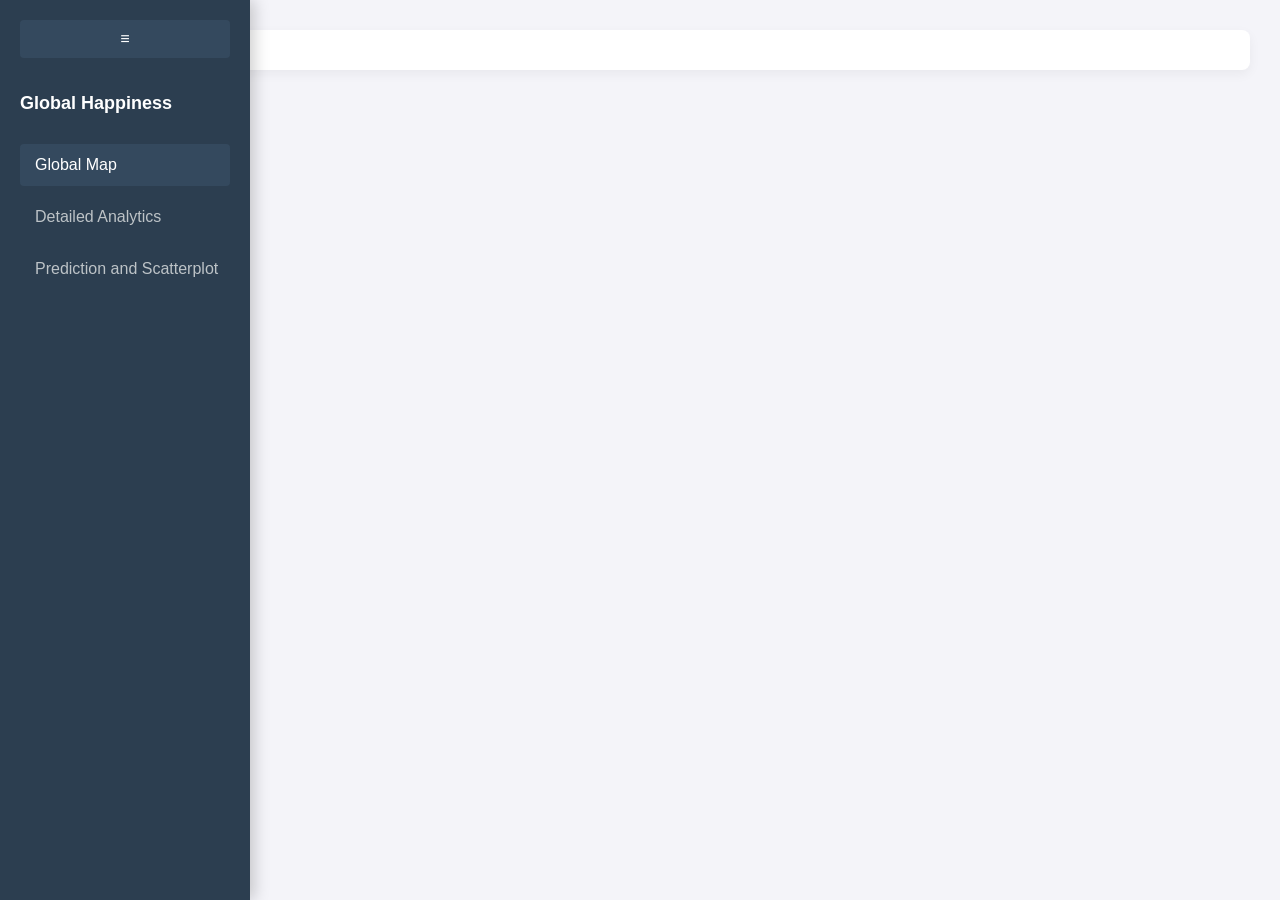
==== index.html @ ae7e614f "as" ====
<!DOCTYPE html>
<html lang="en">
<head>
    <meta charset="UTF-8">
    <meta name="viewport" content="width=device-width, initial-scale=1.0">
    <title>Global Happiness Portal</title>
    <!-- Links to the external CSS file -->
    <link rel="stylesheet" href="Style.css">
</head>
<body>

    <!-- SIDEBAR NAVIGATION -->
    <div class="sidebar">
        <div class="sidebar-controls">
            <button class="toggle-btn" id="sidebarToggle" title="Toggle Sidebar">≡</button>

        </div>
        <h2>Global Happiness</h2>

        <a href="index.html" class="active"><span>Global Map</span></a>
        <a href="Details.html"><span>Detailed Analytics</span></a>
        <a href="Analysis.html"><span>Prediction and Scatterplot</span></a>
    </div>

    <!-- MAIN VIEW -->
    <div class="main-content">
        <div class="tableau-container">
<div class='tableauPlaceholder' id='viz1786286524894' style='position: relative'><noscript><a href='#'><img alt='Dashboard 1 ' src='https:&#47;&#47;public.tableau.com&#47;static&#47;images&#47;QH&#47;QH6NXZT48&#47;1_rss.png' style='border: none' /></a></noscript><object class='tableauViz'  style='display:none;'><param name='host_url' value='https%3A%2F%2Fpublic.tableau.com%2F' /> <param name='embed_code_version' value='3' /> <param name='path' value='shared&#47;QH6NXZT48' /> <param name='toolbar' value='yes' /><param name='static_image' value='https:&#47;&#47;public.tableau.com&#47;static&#47;images&#47;QH&#47;QH6NXZT48&#47;1.png' /> <param name='animate_transition' value='yes' /><param name='display_static_image' value='yes' /><param name='display_spinner' value='yes' /><param name='display_overlay' value='yes' /><param name='display_count' value='yes' /><param name='language' value='en-GB' /><param name='filter' value='publish=yes' /></object></div>                <script type='text/javascript'>                    var divElement = document.getElementById('viz1786286524894');                    var vizElement = divElement.getElementsByTagName('object')[0];                    if ( divElement.offsetWidth > 800 ) { vizElement.style.width='1366px';vizElement.style.height='795px';} else if ( divElement.offsetWidth > 500 ) { vizElement.style.width='1366px';vizElement.style.height='795px';} else { vizElement.style.width='100%';vizElement.style.height='727px';}                     var scriptElement = document.createElement('script');                    scriptElement.src = 'https://public.tableau.com/javascripts/api/viz_v1.js';                    vizElement.parentNode.insertBefore(scriptElement, vizElement);                </script>    <script>
       
       
       const sidebarToggle = document.getElementById('sidebarToggle');
        const themeToggle = document.getElementById('themeToggle');
        const body = document.body;

        // Check for saved user theme preference
        if (localStorage.getItem('theme') === 'dark') {
            body.classList.add('dark-mode');
            themeToggle.textContent = '☀️';
        }

        // Sidebar collapse logic
        sidebarToggle.addEventListener('click', () => {
            body.classList.toggle('sidebar-collapsed');
        });

        // Dark/Light mode switch logic
        themeToggle.addEventListener('click', () => {
            body.classList.toggle('dark-mode');
            if (body.classList.contains('dark-mode')) {
                localStorage.setItem('theme', 'dark');
                themeToggle.textContent = '☀️';
            } else {
                localStorage.setItem('theme', 'light');
                themeToggle.textContent = '🌙';
            }
        });

        // Auto-collapse sidebar on mobile devices on initial load
        if (window.innerWidth <= 768) {
            body.classList.add('sidebar-collapsed');
        }
    </script>

</body>
</html>
---- Style.css ----
/* Define Color Variables for Light Mode (Default) */
:root {
    --bg-color: #f4f4f9;
    --sidebar-bg: #2c3e50;
    --sidebar-text: #bdc3c7;
    --sidebar-hover: #34495e;
    --sidebar-active-text: #ffffff;
    --card-bg: #ffffff;
    --text-color: #333333;
    --heading-color: #2c3e50;
    --btn-bg: #34495e;
    --btn-hover: #4e6d8d;
}

/* Define Color Variables for Dark Mode */
body.dark-mode {
    --bg-color: #121212;
    --sidebar-bg: #1e1e1e;
    --sidebar-text: #a0a0a0;
    --sidebar-hover: #2c2c2c;
    --sidebar-active-text: #ffffff;
    --card-bg: #1e1e1e;
    --text-color: #e0e0e0;
    --heading-color: #ffffff;
    --btn-bg: #2d2d2d;
    --btn-hover: #3d3d3d;
}

* { box-sizing: border-box; }

body {
    margin: 0;
    font-family: Arial, sans-serif;
    background-color: var(--bg-color);
    color: var(--text-color);
    height: 100vh;
    overflow: hidden;
    position: relative; /* Allows absolute positioning for the sidebar */
    transition: background-color 0.3s ease, color 0.3s ease;
}

/* Sidebar Styling ( ahora is an absolute overlay drawer ) */
.sidebar {
    position: absolute;
    top: 0;
    left: 0;
    height: 100%;
    width: 250px;
    background-color: var(--sidebar-bg);
    color: var(--sidebar-text);
    display: flex;
    flex-direction: column;
    padding: 20px;
    transition: width 0.3s ease, padding 0.3s ease, background-color 0.3s ease;
    white-space: nowrap;
    overflow: hidden;
    z-index: 1000; /* Ensures it sits cleanly on top of the dashboard */
    box-shadow: 4px 0 15px rgba(0, 0, 0, 0.2); /* Adds depth so it looks like a floating drawer */
}

.sidebar h2 {
    font-size: 18px;
    margin-bottom: 30px;
    color: var(--sidebar-active-text);
    transition: opacity 0.2s ease, color 0.3s ease;
}

.sidebar a {
    color: var(--sidebar-text);
    text-decoration: none;
    padding: 12px 15px;
    border-radius: 4px;
    margin-bottom: 10px;
    transition: background 0.2s, color 0.2s;
    display: flex;
    align-items: center;
    gap: 10px;
}

.sidebar a:hover, .sidebar a.active {
    background-color: var(--sidebar-hover);
    color: var(--sidebar-active-text);
}

/* Controls Container inside Sidebar */
.sidebar-controls {
    display: flex;
    gap: 10px;
    margin-bottom: 20px;
}

/* Toggle Button Styling */
.toggle-btn {
    background-color: var(--btn-bg);
    color: var(--sidebar-active-text);
    border: none;
    padding: 10px;
    cursor: pointer;
    border-radius: 4px;
    font-size: 16px;
    transition: background 0.2s;
    flex: 1;
    text-align: center;
}

.toggle-btn:hover {
    background-color: var(--btn-hover);
}

/* Collapsed State Class */
body.sidebar-collapsed .sidebar {
    width: 70px;
    padding: 20px 10px;
}

body.sidebar-collapsed .sidebar h2,
body.sidebar-collapsed .sidebar span {
    opacity: 0;
    pointer-events: none;
}

/* Main Content Area (Takes full width now) */
.main-content {
    width: 100%;
    height: 100vh;
    padding: 30px;
    padding-left: 90px; /* Keeps content clear when the sidebar is collapsed */
    overflow-y: auto;
}

.tableau-container {
    background: var(--card-bg);
    padding: 20px;
    border-radius: 8px;
    box-shadow: 0 4px 12px rgba(0, 0, 0, 0.05);
    max-width: 1366px;
    margin: 0 auto;
    transition: background-color 0.3s ease;
}
/* --- MOBILE-FRIENDLY ADJUSTMENTS --- */
@media (max-width: 768px) {
    body {
        flex-direction: column; /* Stacks the sidebar on top of the content */
        position: static;
        overflow-y: auto; /* Allows the whole page to scroll */
    }

    /* Converts sidebar to a top navigation bar */
    .sidebar {
        position: relative;
        width: 100%;
        height: auto;
        padding: 15px;
        box-shadow: 0 2px 10px rgba(0, 0, 0, 0.1);
        z-index: 1000;
    }

    /* Mobile Collapsed State: Hides links and title, shows only buttons */
    body.sidebar-collapsed .sidebar {
        height: 70px;
        padding: 15px;
    }

    body.sidebar-collapsed .sidebar h2,
    body.sidebar-collapsed .sidebar a {
        display: none; 
    }

    /* Adjusts the main content to take full width */
    .main-content {
        padding: 10px;
        padding-left: 10px; /* Removes the 90px desktop margin */
        width: 100%;
        height: auto;
    }

    .tableau-container {
        padding: 10px;
    }
}
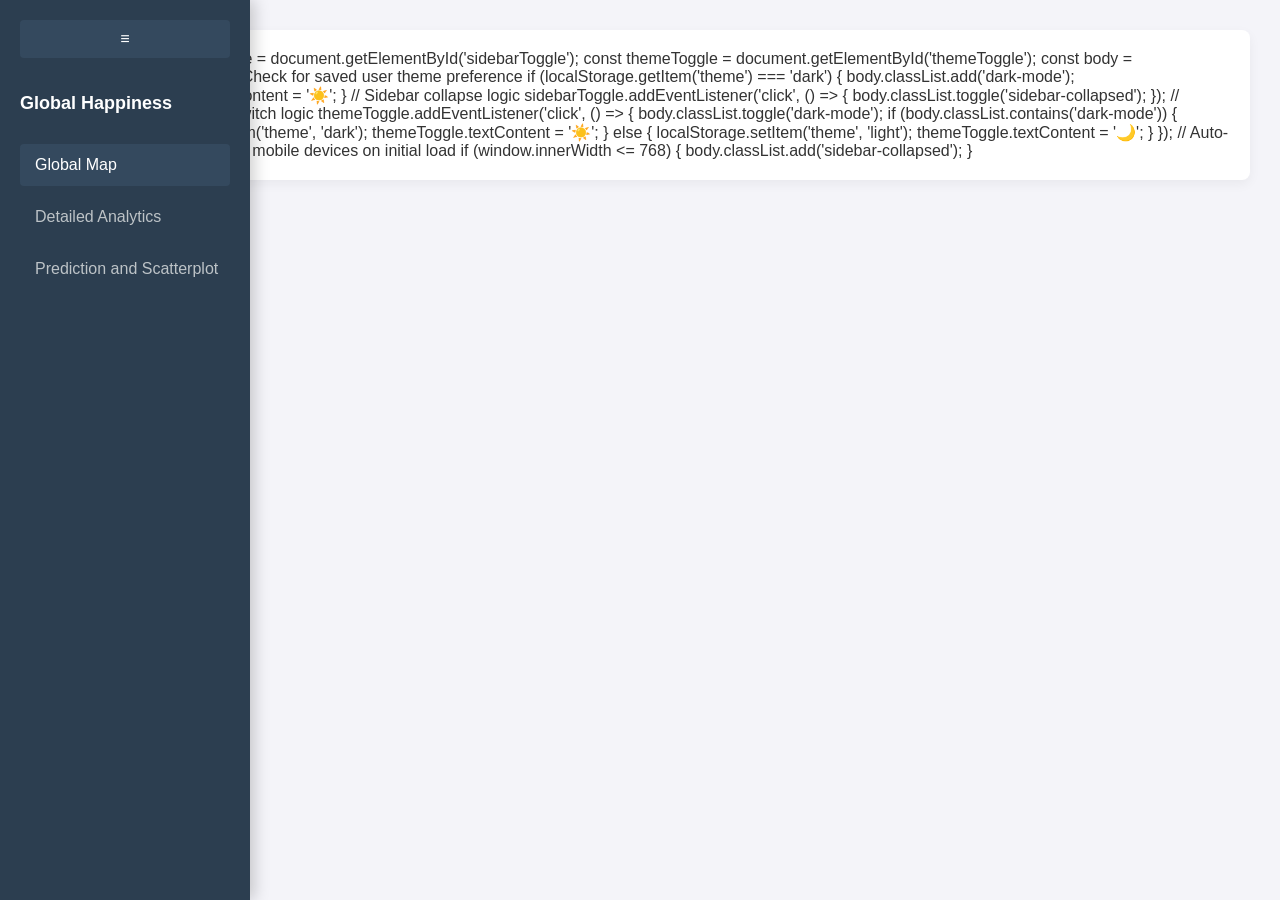
==== commit 2fa72e3c: "test3" ====
--- a/index.html
+++ b/index.html
@@ -25,10 +25,7 @@
     <!-- MAIN VIEW -->
     <div class="main-content">
         <div class="tableau-container">
-<div class='tableauPlaceholder' id='viz1786286524894' style='position: relative'><noscript><a href='#'><img alt='Dashboard 1 ' src='https:&#47;&#47;public.tableau.com&#47;static&#47;images&#47;QH&#47;QH6NXZT48&#47;1_rss.png' style='border: none' /></a></noscript><object class='tableauViz'  style='display:none;'><param name='host_url' value='https%3A%2F%2Fpublic.tableau.com%2F' /> <param name='embed_code_version' value='3' /> <param name='path' value='shared&#47;QH6NXZT48' /> <param name='toolbar' value='yes' /><param name='static_image' value='https:&#47;&#47;public.tableau.com&#47;static&#47;images&#47;QH&#47;QH6NXZT48&#47;1.png' /> <param name='animate_transition' value='yes' /><param name='display_static_image' value='yes' /><param name='display_spinner' value='yes' /><param name='display_overlay' value='yes' /><param name='display_count' value='yes' /><param name='language' value='en-GB' /><param name='filter' value='publish=yes' /></object></div>                <script type='text/javascript'>                    var divElement = document.getElementById('viz1786286524894');                    var vizElement = divElement.getElementsByTagName('object')[0];                    if ( divElement.offsetWidth > 800 ) { vizElement.style.width='1366px';vizElement.style.height='795px';} else if ( divElement.offsetWidth > 500 ) { vizElement.style.width='1366px';vizElement.style.height='795px';} else { vizElement.style.width='100%';vizElement.style.height='727px';}                     var scriptElement = document.createElement('script');                    scriptElement.src = 'https://public.tableau.com/javascripts/api/viz_v1.js';                    vizElement.parentNode.insertBefore(scriptElement, vizElement);                </script>    <script>
-       
-       
-       const sidebarToggle = document.getElementById('sidebarToggle');
+<div class='tableauPlaceholder' id='viz1786287157186' style='position: relative'><noscript><a href='#'><img alt=' ' src='https:&#47;&#47;public.tableau.com&#47;static&#47;images&#47;Bo&#47;Book2_17844713169320&#47;Dashboard1&#47;1_rss.png' style='border: none' /></a></noscript><object class='tableauViz'  style='display:none;'><param name='host_url' value='https%3A%2F%2Fpublic.tableau.com%2F' /> <param name='embed_code_version' value='3' /> <param name='site_root' value='' /><param name='name' value='Book2_17844713169320&#47;Dashboard1' /><param name='tabs' value='yes' /><param name='toolbar' value='yes' /><param name='static_image' value='https:&#47;&#47;public.tableau.com&#47;static&#47;images&#47;Bo&#47;Book2_17844713169320&#47;Dashboard1&#47;1.png' /> <param name='animate_transition' value='yes' /><param name='display_static_image' value='yes' /><param name='display_spinner' value='yes' /><param name='display_overlay' value='yes' /><param name='display_count' value='yes' /><param name='language' value='en-GB' /><param name='filter' value='publish=yes' /></object></div>                <script type='text/javascript'>                    var divElement = document.getElementById('viz1786287157186');                    var vizElement = divElement.getElementsByTagName('object')[0];                    if ( divElement.offsetWidth > 800 ) { vizElement.style.minWidth='1366px';vizElement.style.maxWidth='100%';vizElement.style.minHeight='818px';vizElement.style.maxHeight=(divElement.offsetWidth*0.75)+'px';} else if ( divElement.offsetWidth > 500 ) { vizElement.style.minWidth='1366px';vizElement.style.maxWidth='100%';vizElement.style.minHeight='818px';vizElement.style.maxHeight=(divElement.offsetWidth*0.75)+'px';} else { vizElement.style.width='100%';vizElement.style.minHeight='900px';vizElement.style.maxHeight=(divElement.offsetWidth*1.77)+'px';}                     var scriptElement = document.createElement('script');                    scriptElement.src = 'https://public.tableau.com/javascripts/api/viz_v1.js';                    vizElement.parentNode.insertBefore(scriptElement, vizElement);                </script>       const sidebarToggle = document.getElementById('sidebarToggle');
         const themeToggle = document.getElementById('themeToggle');
         const body = document.body;
 
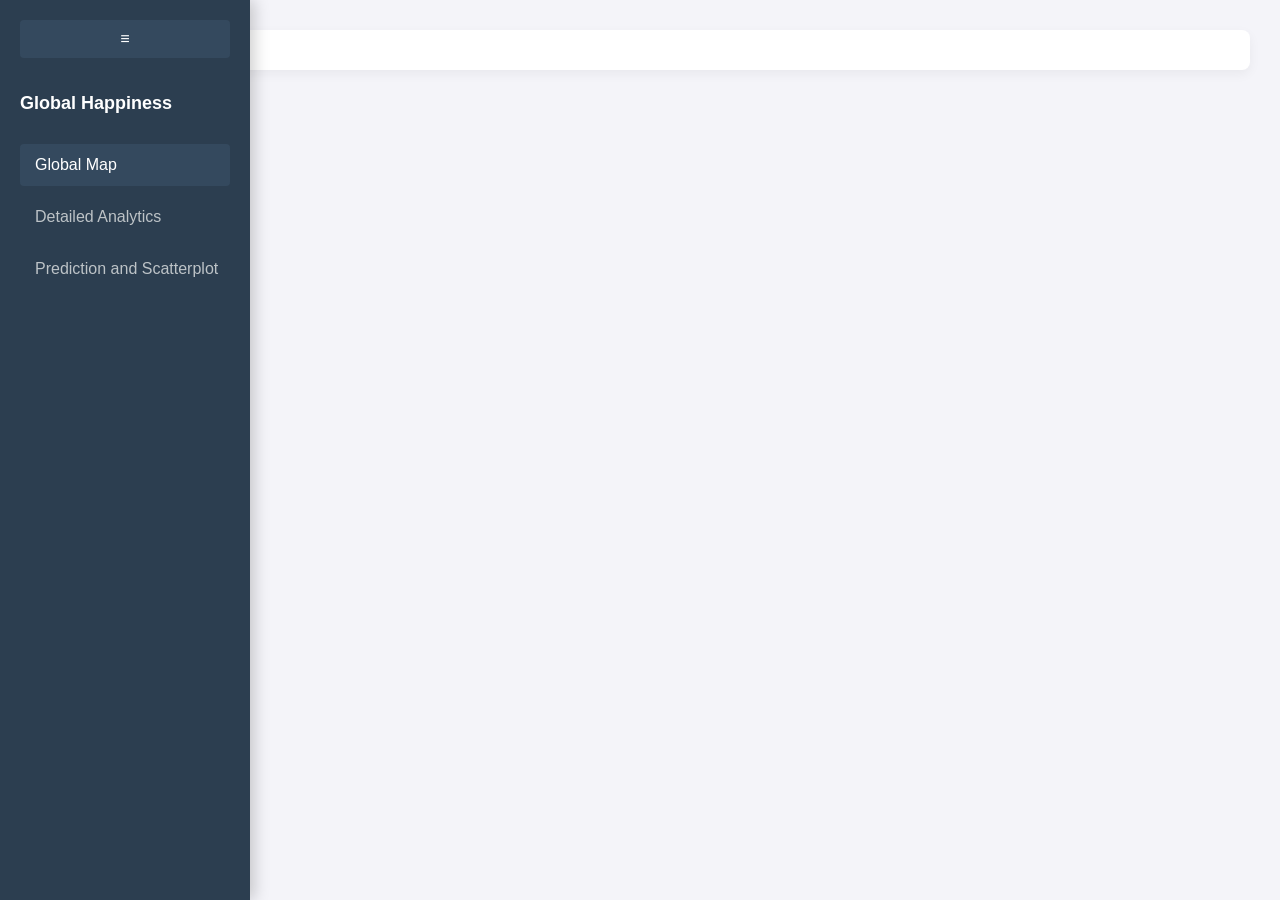
==== commit cca171ed: "sadsd" ====
--- a/index.html
+++ b/index.html
@@ -25,7 +25,8 @@
     <!-- MAIN VIEW -->
     <div class="main-content">
         <div class="tableau-container">
-<div class='tableauPlaceholder' id='viz1786287157186' style='position: relative'><noscript><a href='#'><img alt=' ' src='https:&#47;&#47;public.tableau.com&#47;static&#47;images&#47;Bo&#47;Book2_17844713169320&#47;Dashboard1&#47;1_rss.png' style='border: none' /></a></noscript><object class='tableauViz'  style='display:none;'><param name='host_url' value='https%3A%2F%2Fpublic.tableau.com%2F' /> <param name='embed_code_version' value='3' /> <param name='site_root' value='' /><param name='name' value='Book2_17844713169320&#47;Dashboard1' /><param name='tabs' value='yes' /><param name='toolbar' value='yes' /><param name='static_image' value='https:&#47;&#47;public.tableau.com&#47;static&#47;images&#47;Bo&#47;Book2_17844713169320&#47;Dashboard1&#47;1.png' /> <param name='animate_transition' value='yes' /><param name='display_static_image' value='yes' /><param name='display_spinner' value='yes' /><param name='display_overlay' value='yes' /><param name='display_count' value='yes' /><param name='language' value='en-GB' /><param name='filter' value='publish=yes' /></object></div>                <script type='text/javascript'>                    var divElement = document.getElementById('viz1786287157186');                    var vizElement = divElement.getElementsByTagName('object')[0];                    if ( divElement.offsetWidth > 800 ) { vizElement.style.minWidth='1366px';vizElement.style.maxWidth='100%';vizElement.style.minHeight='818px';vizElement.style.maxHeight=(divElement.offsetWidth*0.75)+'px';} else if ( divElement.offsetWidth > 500 ) { vizElement.style.minWidth='1366px';vizElement.style.maxWidth='100%';vizElement.style.minHeight='818px';vizElement.style.maxHeight=(divElement.offsetWidth*0.75)+'px';} else { vizElement.style.width='100%';vizElement.style.minHeight='900px';vizElement.style.maxHeight=(divElement.offsetWidth*1.77)+'px';}                     var scriptElement = document.createElement('script');                    scriptElement.src = 'https://public.tableau.com/javascripts/api/viz_v1.js';                    vizElement.parentNode.insertBefore(scriptElement, vizElement);                </script>       const sidebarToggle = document.getElementById('sidebarToggle');
+<div class='tableauPlaceholder' id='viz1786286524894' style='position: relative'><noscript><a href='#'><img alt='Dashboard 1 ' src='https:&#47;&#47;public.tableau.com&#47;static&#47;images&#47;QH&#47;QH6NXZT48&#47;1_rss.png' style='border: none' /></a></noscript><object class='tableauViz'  style='display:none;'><param name='host_url' value='https%3A%2F%2Fpublic.tableau.com%2F' /> <param name='embed_code_version' value='3' /> <param name='path' value='shared&#47;QH6NXZT48' /> <param name='toolbar' value='yes' /><param name='static_image' value='https:&#47;&#47;public.tableau.com&#47;static&#47;images&#47;QH&#47;QH6NXZT48&#47;1.png' /> <param name='animate_transition' value='yes' /><param name='display_static_image' value='yes' /><param name='display_spinner' value='yes' /><param name='display_overlay' value='yes' /><param name='display_count' value='yes' /><param name='language' value='en-GB' /><param name='filter' value='publish=yes' /></object></div>                <script type='text/javascript'>                    var divElement = document.getElementById('viz1786286524894');                    var vizElement = divElement.getElementsByTagName('object')[0];                    if ( divElement.offsetWidth > 800 ) { vizElement.style.width='1366px';vizElement.style.height='795px';} else if ( divElement.offsetWidth > 500 ) { vizElement.style.width='1366px';vizElement.style.height='795px';} else { vizElement.style.width='100%';vizElement.style.height='727px';}                     var scriptElement = document.createElement('script');                    scriptElement.src = 'https://public.tableau.com/javascripts/api/viz_v1.js';                    vizElement.parentNode.insertBefore(scriptElement, vizElement);                </script>    <script>
+       const sidebarToggle = document.getElementById('sidebarToggle');
         const themeToggle = document.getElementById('themeToggle');
         const body = document.body;
 
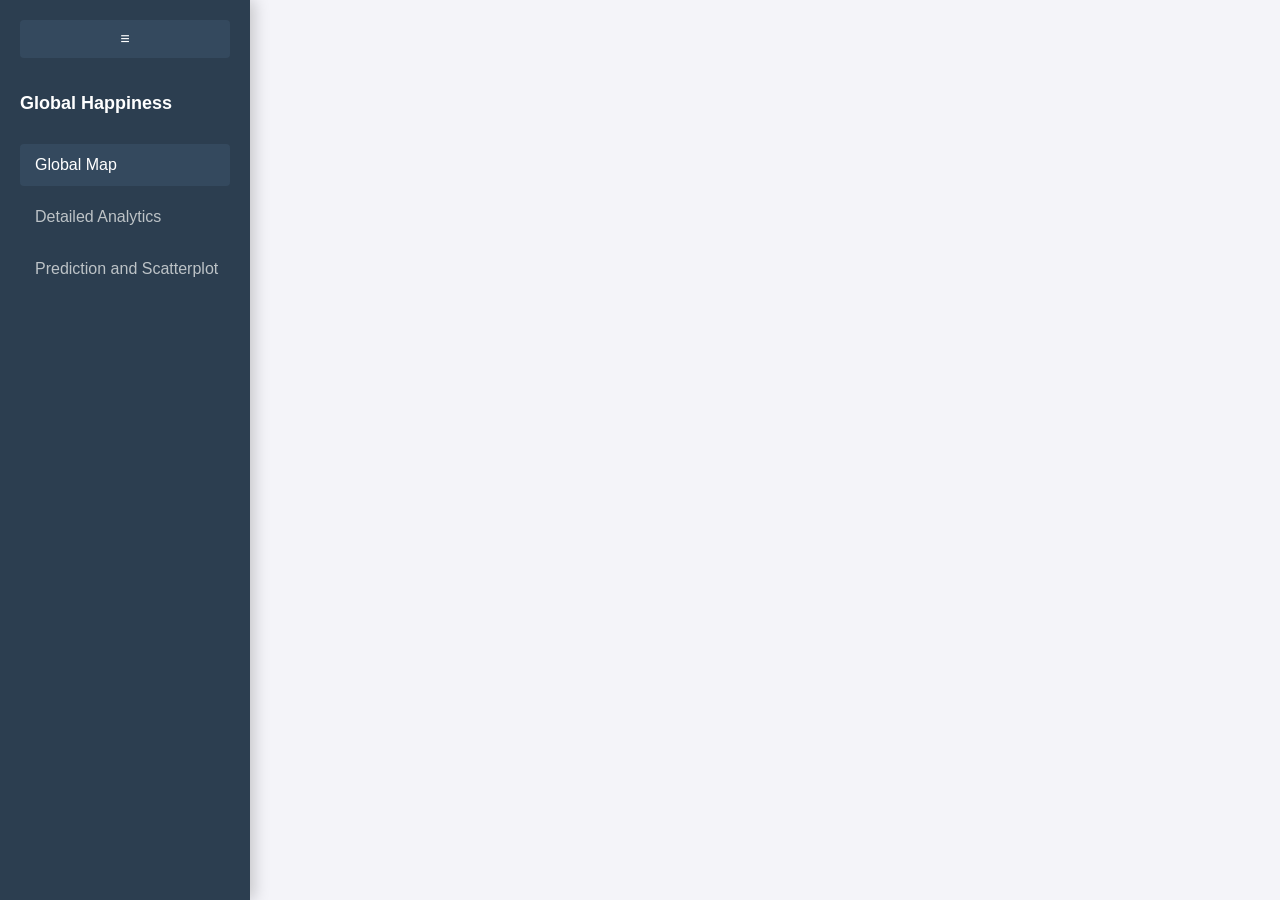
==== commit 50cb3e56: "formating" ====
--- a/index.html
+++ b/index.html
@@ -24,8 +24,10 @@
 
     <!-- MAIN VIEW -->
     <div class="main-content">
-        <div class="tableau-container">
-<div class='tableauPlaceholder' id='viz1786286524894' style='position: relative'><noscript><a href='#'><img alt='Dashboard 1 ' src='https:&#47;&#47;public.tableau.com&#47;static&#47;images&#47;QH&#47;QH6NXZT48&#47;1_rss.png' style='border: none' /></a></noscript><object class='tableauViz'  style='display:none;'><param name='host_url' value='https%3A%2F%2Fpublic.tableau.com%2F' /> <param name='embed_code_version' value='3' /> <param name='path' value='shared&#47;QH6NXZT48' /> <param name='toolbar' value='yes' /><param name='static_image' value='https:&#47;&#47;public.tableau.com&#47;static&#47;images&#47;QH&#47;QH6NXZT48&#47;1.png' /> <param name='animate_transition' value='yes' /><param name='display_static_image' value='yes' /><param name='display_spinner' value='yes' /><param name='display_overlay' value='yes' /><param name='display_count' value='yes' /><param name='language' value='en-GB' /><param name='filter' value='publish=yes' /></object></div>                <script type='text/javascript'>                    var divElement = document.getElementById('viz1786286524894');                    var vizElement = divElement.getElementsByTagName('object')[0];                    if ( divElement.offsetWidth > 800 ) { vizElement.style.width='1366px';vizElement.style.height='795px';} else if ( divElement.offsetWidth > 500 ) { vizElement.style.width='1366px';vizElement.style.height='795px';} else { vizElement.style.width='100%';vizElement.style.height='727px';}                     var scriptElement = document.createElement('script');                    scriptElement.src = 'https://public.tableau.com/javascripts/api/viz_v1.js';                    vizElement.parentNode.insertBefore(scriptElement, vizElement);                </script>    <script>
+       
+<div class='tableauPlaceholder' id='viz1786286524894' style='position: relative'><noscript><a href='#'><img alt='Dashboard 1 ' src='https:&#47;&#47;public.tableau.com&#47;static&#47;images&#47;QH&#47;QH6NXZT48&#47;1_rss.png' style='border: none' /></a></noscript><object class='tableauViz'  style='display:none;'><param name='host_url' value='https%3A%2F%2Fpublic.tableau.com%2F' /> <param name='embed_code_version' value='3' /> <param name='path' value='shared&#47;QH6NXZT48' /> <param name='toolbar' value='yes' /><param name='static_image' value='https:&#47;&#47;public.tableau.com&#47;static&#47;images&#47;QH&#47;QH6NXZT48&#47;1.png' /> <param name='animate_transition' value='yes' /><param name='display_static_image' value='yes' /><param name='display_spinner' value='yes' /><param name='display_overlay' value='yes' /><param name='display_count' value='yes' /><param name='language' value='en-GB' /><param name='filter' value='publish=yes' /></object></div>                <script type='text/javascript'>                    var divElement = document.getElementById('viz1786286524894');                    var vizElement = divElement.getElementsByTagName('object')[0];                    if ( divElement.offsetWidth > 800 ) { vizElement.style.width='1366px';vizElement.style.height='795px';} else if ( divElement.offsetWidth > 500 ) { vizElement.style.width='1366px';vizElement.style.height='795px';} else { vizElement.style.width='100%';vizElement.style.height='727px';}                     var scriptElement = document.createElement('script');                    scriptElement.src = 'https://public.tableau.com/javascripts/api/viz_v1.js';                    vizElement.parentNode.insertBefore(scriptElement, vizElement);                </script>    
+
+<script>
        const sidebarToggle = document.getElementById('sidebarToggle');
         const themeToggle = document.getElementById('themeToggle');
         const body = document.body;
